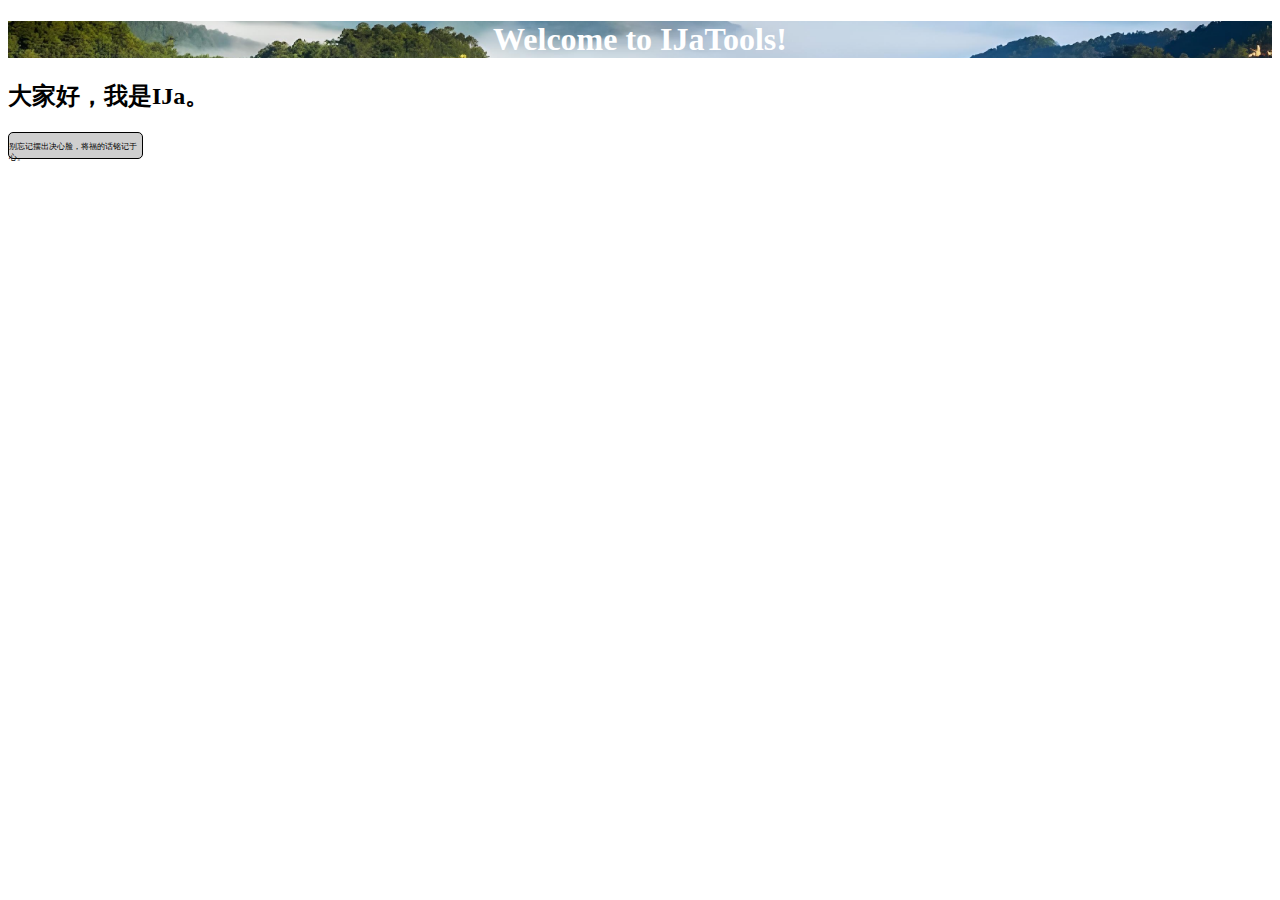
==== index.html @ d740f74a "Update index.html" ====
<!DOCTYPE html>
<html>
	<head>
		<meta charset="utf-8">
		<title>IJa Tools</title>
	</head>
	<body>
		<div style="background-image: url(bg.jpg);width=100%;height=100%;background-size: cover;background-position: center;background-repeat: no-repeat;">
		      <h1 style="color:#FFFFFF;text-align:center;font-family:url(Robot-Invaders-2.ttf);">Welcome to IJaTools!</h1>
		</div>
		<h2 style="font-family:url(FangZhengKaiTiJianTi-1.ttf);">大家好，我是IJa。</h2>
		<div style="background-color: #cfcfcf;border:groove; border-width:1px; border-color:#000000;width:10.5%;height:25px;border-radius: 5px;">
			<p style="font-family:url(FangZhengKaiTiJianTi-1.ttf);font-size:8px;">别忘记摆出决心脸，将福的话铭记于心。</p>
		</div>
	</body>
</html>
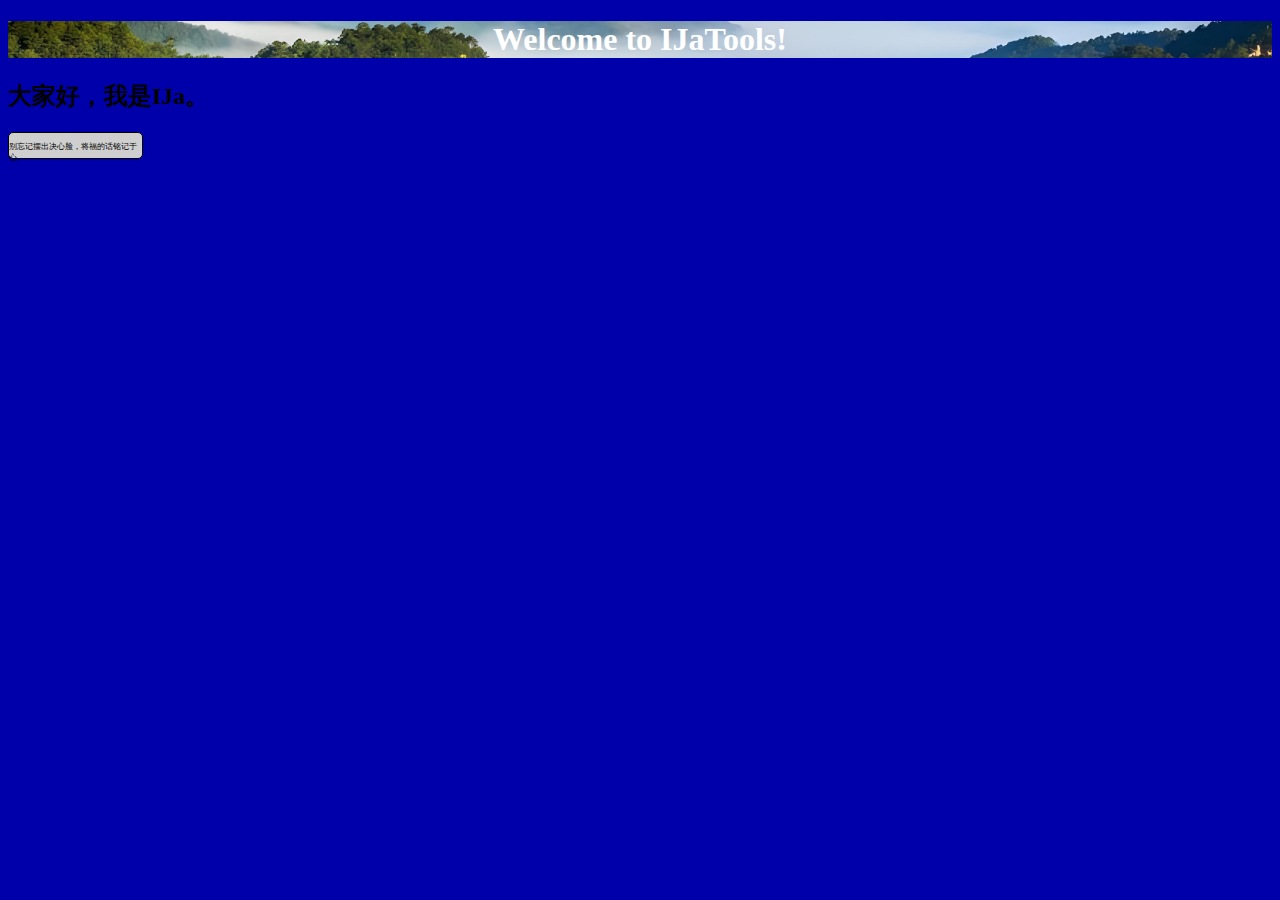
==== commit 4cb5bf99: "Update index.html" ====
--- a/index.html
+++ b/index.html
@@ -3,6 +3,11 @@
 	<head>
 		<meta charset="utf-8">
 		<title>IJa Tools</title>
+		<style>
+			body{
+				background-color:#0000aa;
+			}
+		</style>
 	</head>
 	<body>
 		<div style="background-image: url(bg.jpg);width=100%;height=100%;background-size: cover;background-position: center;background-repeat: no-repeat;">
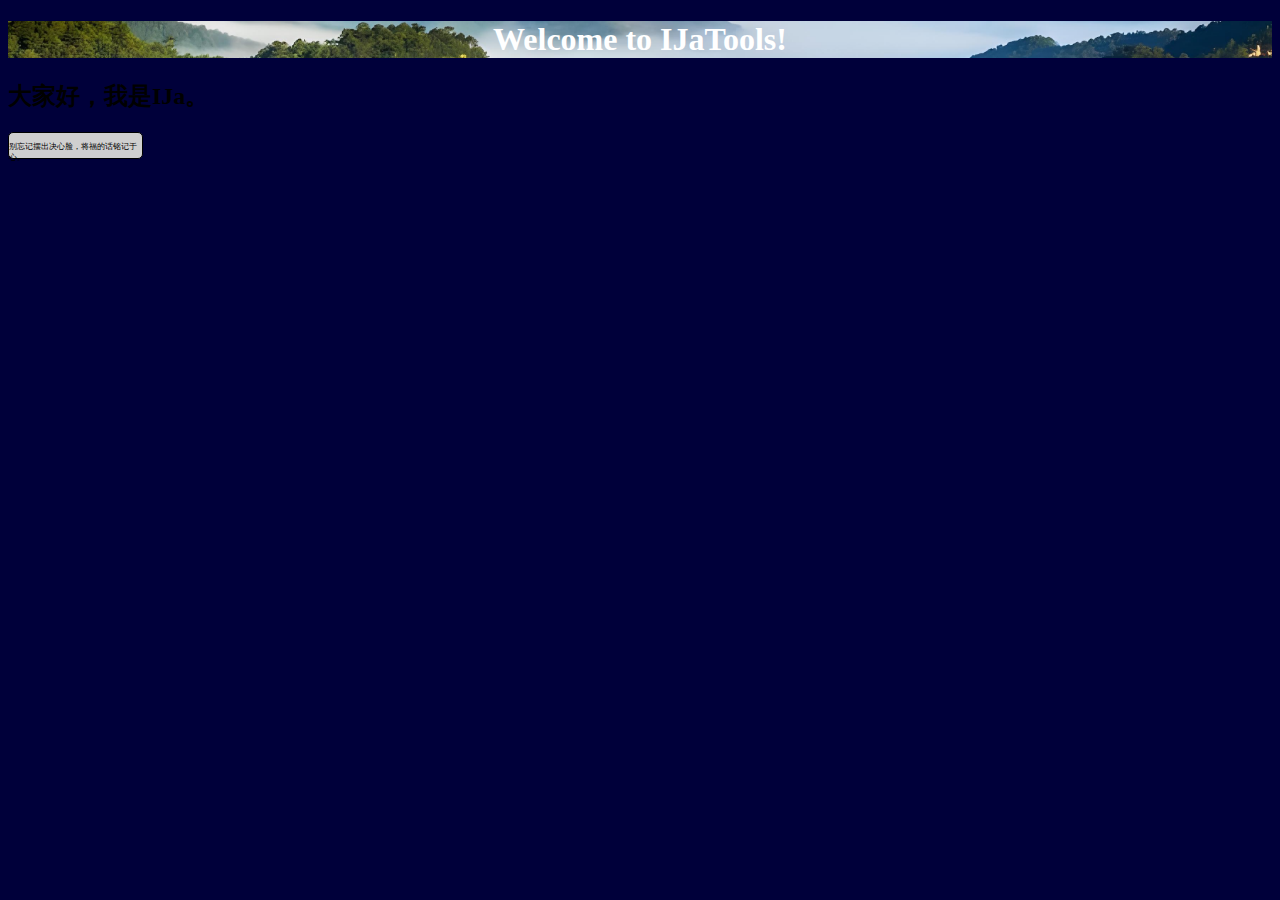
==== commit a97e4d22: "Update index.html" ====
--- a/index.html
+++ b/index.html
@@ -5,7 +5,7 @@
 		<title>IJa Tools</title>
 		<style>
 			body{
-				background-color:#0000aa;
+				background-color:#00003a;
 			}
 		</style>
 	</head>
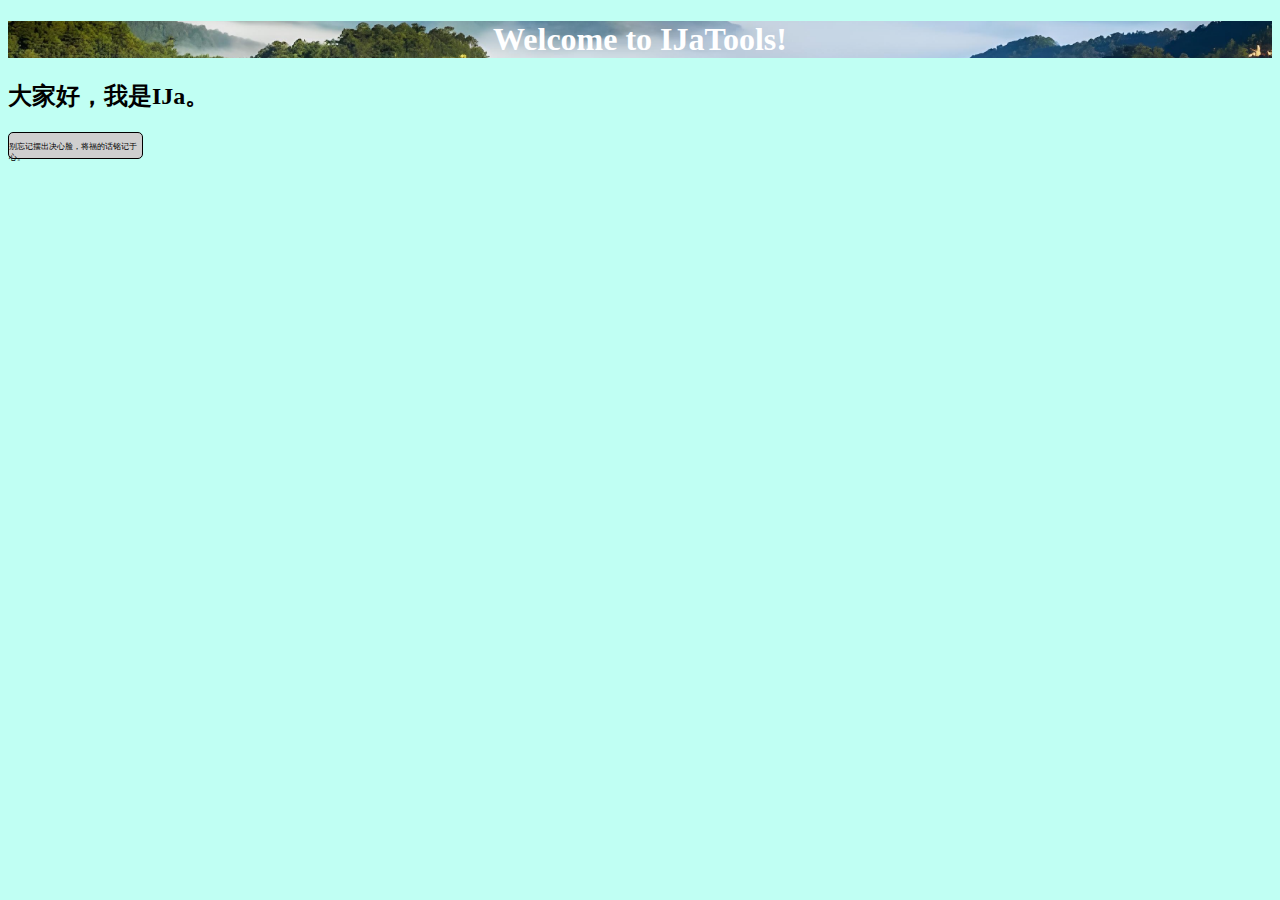
==== commit 4a973b3a: "Update index.html" ====
--- a/index.html
+++ b/index.html
@@ -5,7 +5,7 @@
 		<title>IJa Tools</title>
 		<style>
 			body{
-				background-color:#00003a;
+				background-color:#c0fff3;
 			}
 		</style>
 	</head>
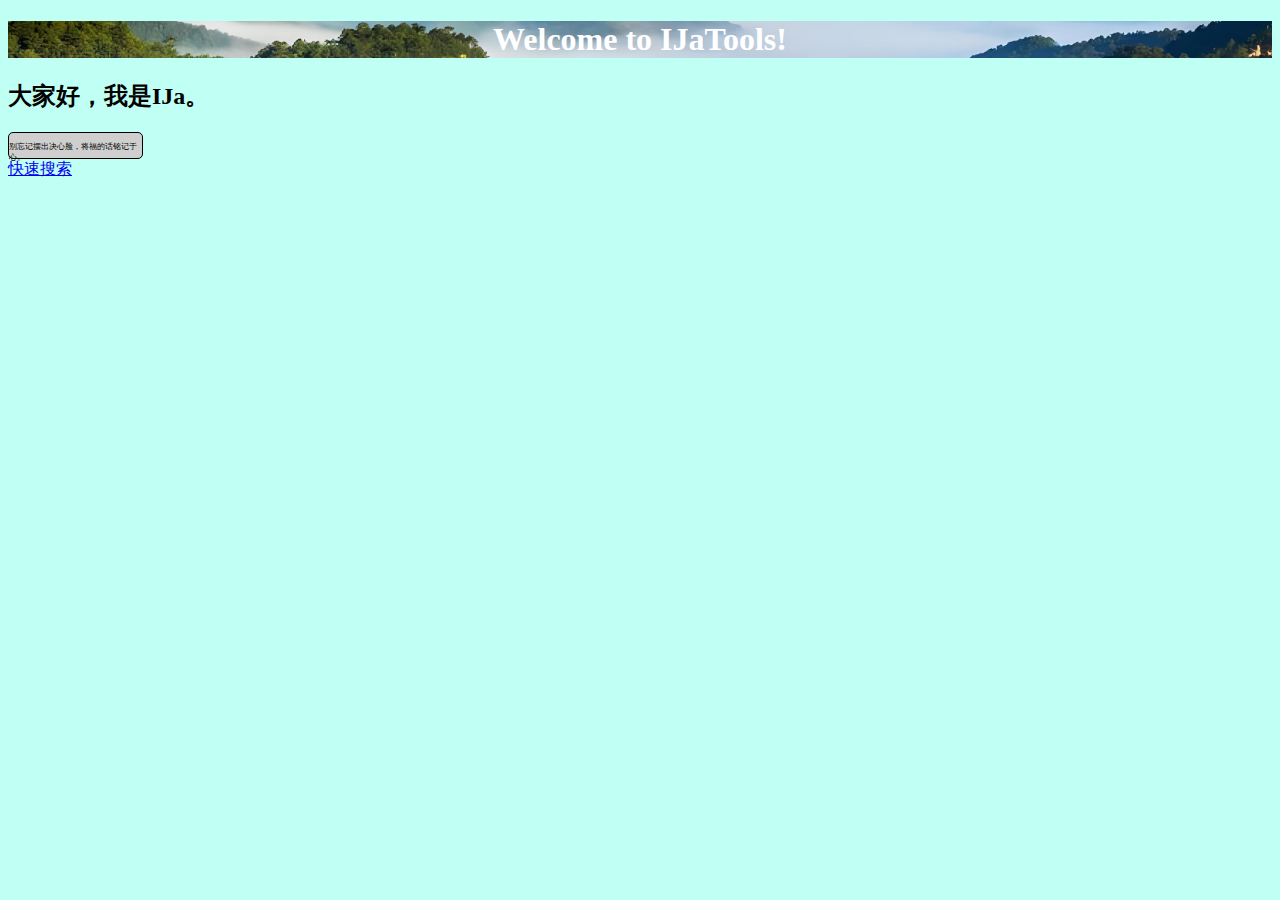
==== commit fac64c3b: "Update index.html" ====
--- a/index.html
+++ b/index.html
@@ -17,5 +17,6 @@
 		<div style="background-color: #cfcfcf;border:groove; border-width:1px; border-color:#000000;width:10.5%;height:25px;border-radius: 5px;">
 			<p style="font-family:url(FangZhengKaiTiJianTi-1.ttf);font-size:8px;">别忘记摆出决心脸，将福的话铭记于心。</p>
 		</div>
+		<a href="huameidudu.github.io/qsearch.html">快速搜索</a>
 	</body>
 </html>
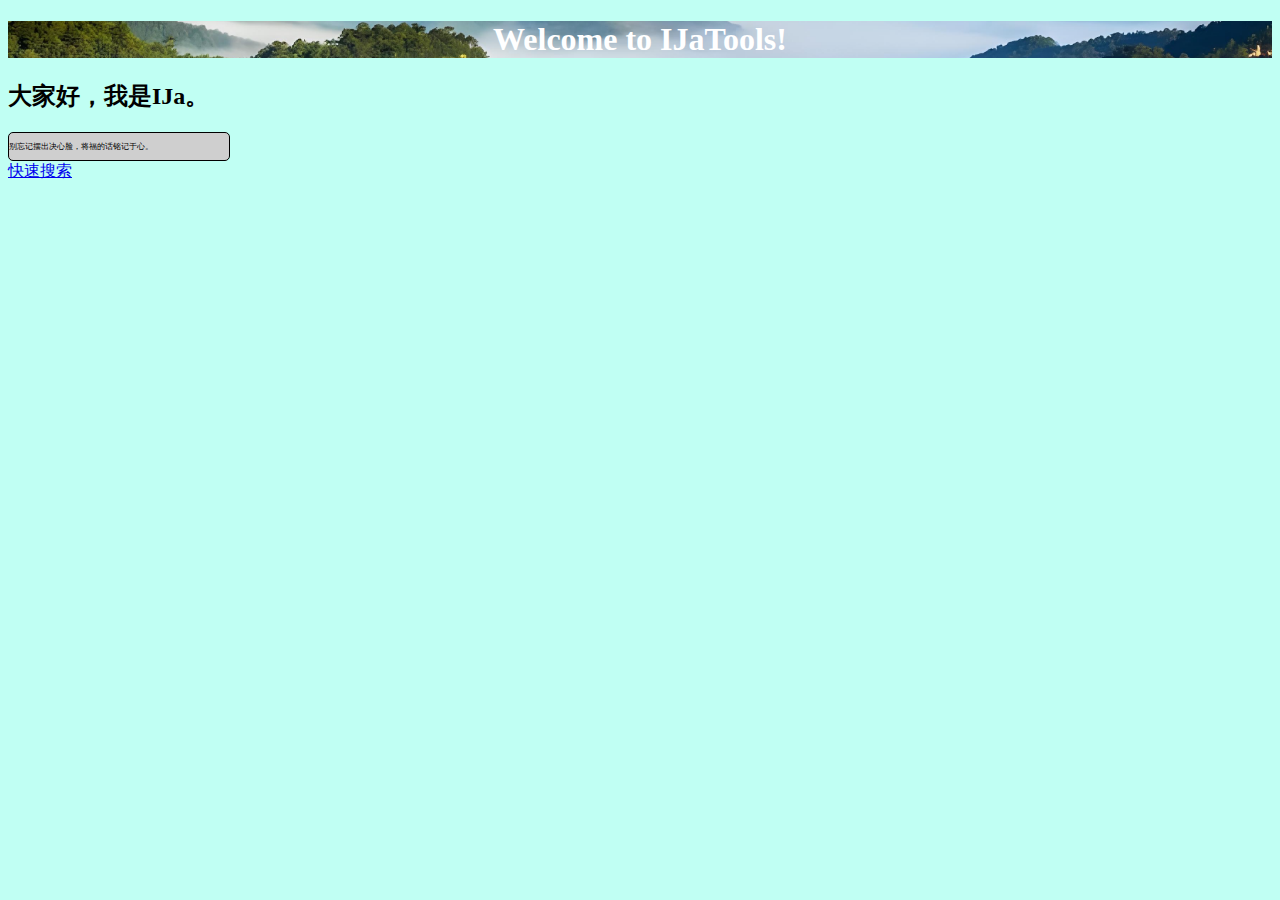
==== commit 40e35d6e: "Update index.html" ====
--- a/index.html
+++ b/index.html
@@ -14,9 +14,9 @@
 		      <h1 style="color:#FFFFFF;text-align:center;font-family:url(Robot-Invaders-2.ttf);">Welcome to IJaTools!</h1>
 		</div>
 		<h2 style="font-family:url(FangZhengKaiTiJianTi-1.ttf);">大家好，我是IJa。</h2>
-		<div style="background-color: #cfcfcf;border:groove; border-width:1px; border-color:#000000;width:10.5%;height:25px;border-radius: 5px;">
+		<div style="background-color: #cfcfcf;border:groove; border-width:1px; border-color:#000000;width:220px;height:100%;border-radius: 5px;">
 			<p style="font-family:url(FangZhengKaiTiJianTi-1.ttf);font-size:8px;">别忘记摆出决心脸，将福的话铭记于心。</p>
 		</div>
-		<a href="huameidudu.github.io/qsearch.html">快速搜索</a>
+		<a href="https://huameidudu.github.io/qsearch.html">快速搜索</a>
 	</body>
 </html>
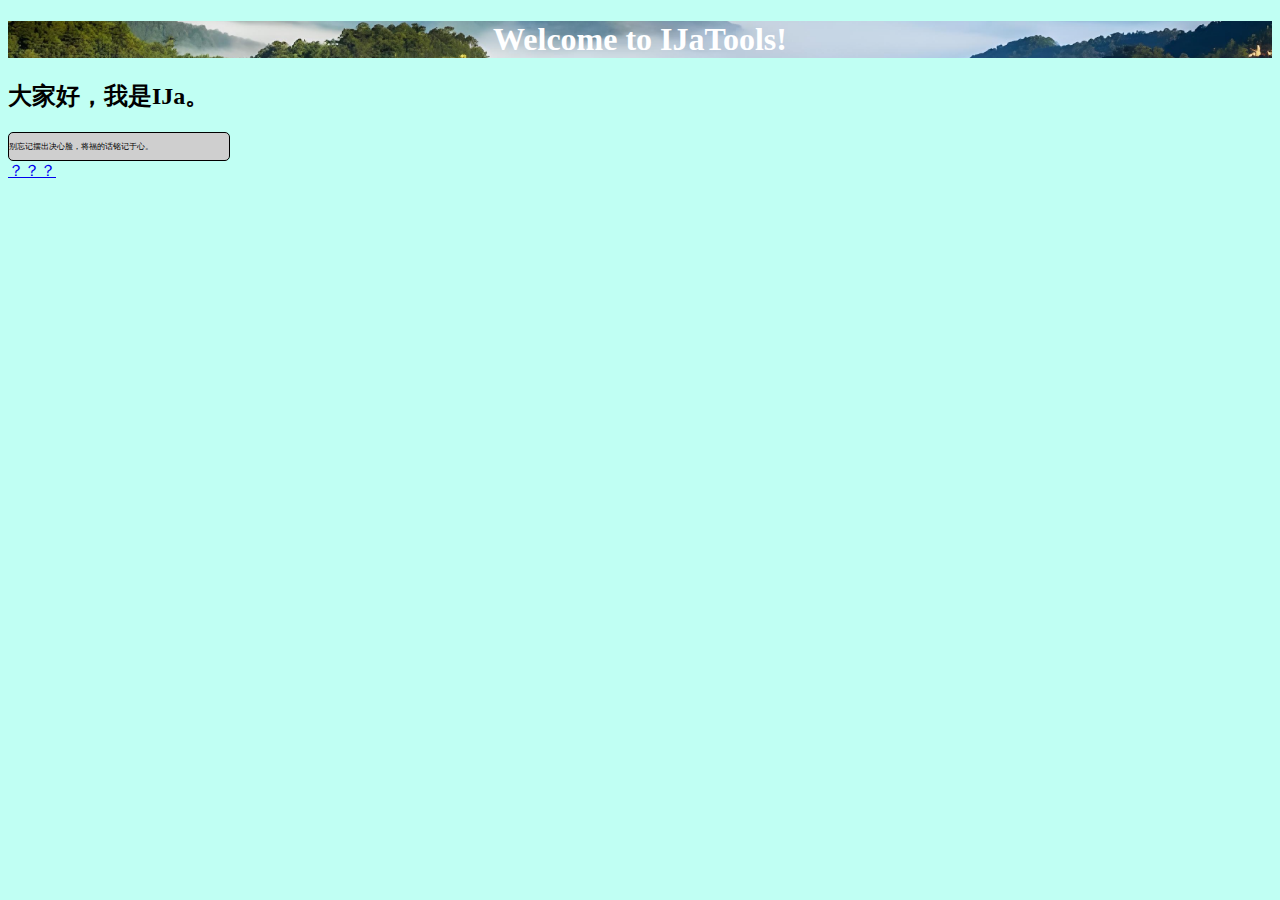
==== commit 7dc31fc0: "Update index.html" ====
--- a/index.html
+++ b/index.html
@@ -17,6 +17,6 @@
 		<div style="background-color: #cfcfcf;border:groove; border-width:1px; border-color:#000000;width:220px;height:100%;border-radius: 5px;">
 			<p style="font-family:url(FangZhengKaiTiJianTi-1.ttf);font-size:8px;">别忘记摆出决心脸，将福的话铭记于心。</p>
 		</div>
-		<a href="https://huameidudu.github.io/qsearch.html">快速搜索</a>
+		<a href="qsearch.html">？？？</a>
 	</body>
 </html>
